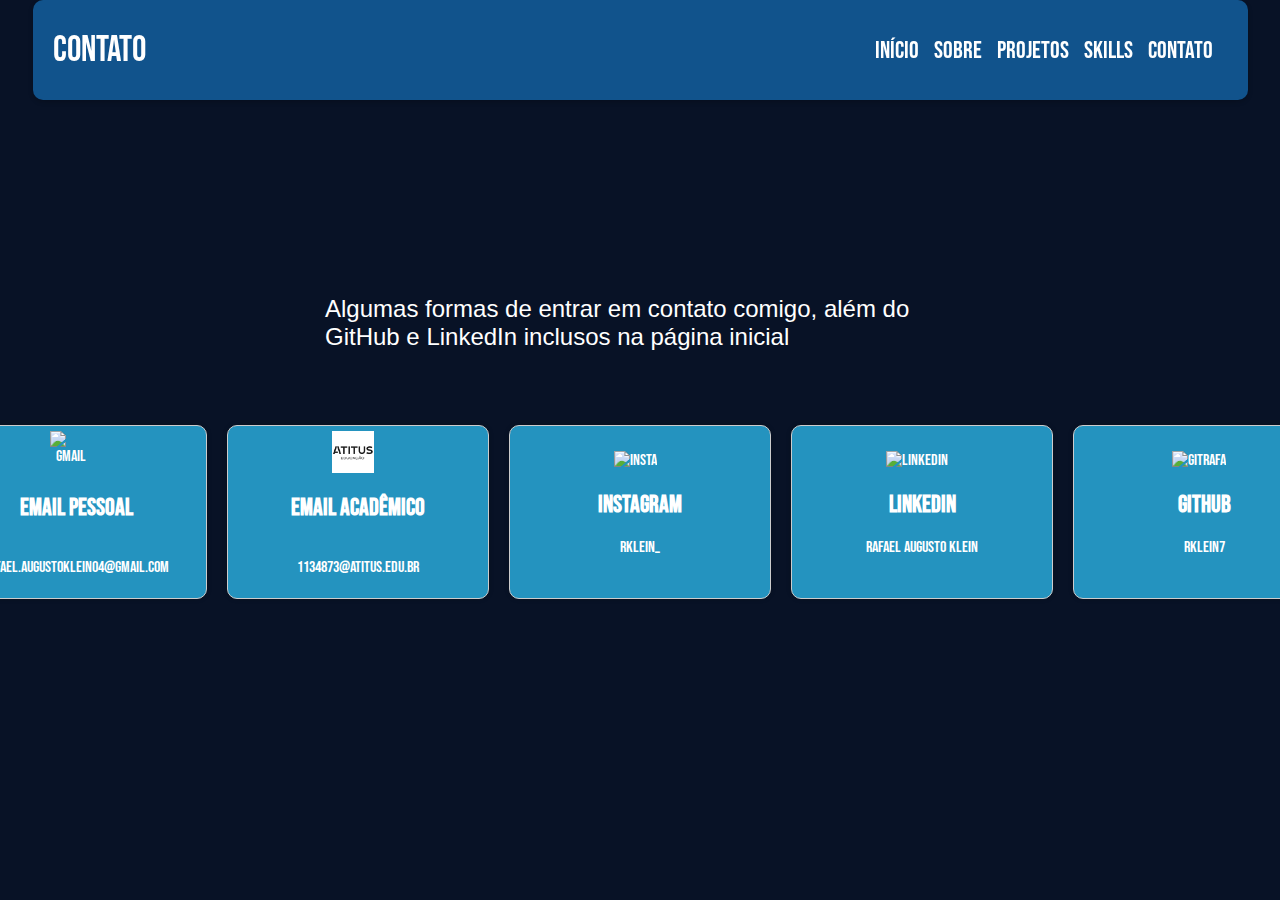
==== Contato.html @ ebf46c1d "Alterando Paleta de cores e modificando contato e projetos" ====
<!DOCTYPE html>
<html lang="pt-br">
<head>
    <meta charset="UTF-8">
    <meta name="viewport" content="width=device-width, initial-scale=1.0">
    <title>Rafael Klein | Personal Site</title>
    <link rel="shortcut icon" href="favicon.ico" type="image/x-icon">
    <link rel="stylesheet" href="assets/style.css">
    <link rel="preconnect" href="https://fonts.googleapis.com">
    <link rel="preconnect" href="https://fonts.gstatic.com" crossorigin>
    <link href="https://fonts.googleapis.com/css2?family=Bebas+Neue&display=swap" rel="stylesheet">
</head>
<body>
    <div class="conteudo-header">
        <header>
            <div class="logo">
                
                <a href="file:///C:/Users/Rafael/Desktop/Projetos/ATITUS/FRONT/Projeto%20Portfolio/Contato.html">CONTATO</a>
            </div>
            <nav id="nav">
                <ul>
                    <li><a href="file:///C:/Users/Rafael/Desktop/Projetos/ATITUS/FRONT/Projeto%20Portfolio/Home.html">INÍCIO</a></li>
                    <li><a href="file:///C:/Users/Rafael/Desktop/Projetos/ATITUS/FRONT/Projeto%20Portfolio/Sobre.html">SOBRE</a></li>
                    <li><a href="file:///C:/Users/Rafael/Desktop/Projetos/ATITUS/FRONT/Projeto%20Portfolio/Projetos.html">PROJETOS</a></li>
                    <li><a href="file:///C:/Users/Rafael/Desktop/Projetos/ATITUS/FRONT/Projeto%20Portfolio/Skills.html">SKILLS</a></li>
                    <li><a href="file:///C:/Users/Rafael/Desktop/Projetos/ATITUS/FRONT/Projeto%20Portfolio/Contato.html">CONTATO</a></li>
                </ul>
            </nav>
        </header>
    </div>
    <div class="containerzao">
        <div class = "apresentacaoContato">
            <p>Algumas formas de entrar em contato comigo, além do GitHub e LinkedIn inclusos na página inicial</p>

        </div>
        <div class="contatoContainer">
            <div class="contato">
                
                    <img src="images/gmail.png" alt="gmail">
                    <h2>Email Pessoal</h2>
                    <p>rafael.augustoklein04@gmail.com</p>
                
            </div>
            <div class="contato">
                
                    <img src="images/atitus.png" alt="gmailatitus">
                    <h2>Email Acadêmico</h2>
                    <p>1134873@atitus.edu.br</p>
                
            </div>
            <div class="contato">
                <a href="https://www.instagram.com/rklein_" target="_blank">
                    <img src="images/instagram.png" alt="insta">
                    <h2>Instagram</h2>
                    <p>rklein_</p>
                </a>
            </div>

            <div class="contato">
                <a href="https://br.linkedin.com/in/rafael-augusto-klein-0a9770268" target="_blank">
                    <img src="images/linkedin.png" alt="linkedin">
                    <h2>LinkedIn</h2>
                    <p>Rafael Augusto Klein</p>
                </a>
            </div>

            <div class="contato">
                <a href="https://github.com/rklein7" target="_blank">
                    <img src="images/github.png" alt="gitRafa">
                    <h2>GitHub</h2>
                    <p>rklein7</p>
                </a>
            </div>
            
            
          </div>
          
    </div>
</body>
</html>
---- assets/style.css ----
:root {
  --primary-background-color: #081226;
  --header-background-color: #11538C;
  --header-text-color: white;
  --font-family: 'Bebas Neue', sans-serif;
}


body {
  margin: 0;
  padding: 0;
  display: flex;
  align-items: center;
  justify-content: center;
  min-height: 100vh;
  background-color: var(--primary-background-color);
}


.conteudo-header {
  position: fixed;
  width: 100%;
  top: 0;
  left: 0;
  z-index: 99;
}

.conteudo-header header {
  height: 70px;
  max-width: 1175px;
  margin: 0 auto;
  display: flex;
  justify-content: space-between;
  align-items: center;
  padding: 15px 20px;
  background-color: var(--header-background-color);
  box-shadow: 0 2px 5px rgba(0, 0, 0, 0.2);
  border-radius: 10px;
}

.conteudo-header header .logo a {
  font-family: var(--font-family);
  font-size: 36px;
  color: var(--header-text-color);
  text-decoration: none;
}

.conteudo-header header ul {
  list-style: none;
  margin: 0;
  display: flex;
}

.conteudo-header header ul li {
  margin-right: 15px;
}

.conteudo-header header nav ul li a {
  font-family: var(--font-family);
  text-decoration: none;
  font-size: 20px;
  color: var(--header-text-color);
  transition: color 0.3s, font-size 0.3s;
}

.conteudo-header header nav ul li a:hover {
  color: rgb(39, 15, 63);
  font-size: 21px;
}

.apresentacaoHome {
  font-family: var(--font-family);
  color: white;
  font-size: 20px;
  text-align: center;
  display: flex;
  align-items: center;
  justify-content: center;
}

.linksContainer {
  display: flex; 
  justify-content: center; 
  gap: 20px;
}

.link img {
  border: none;
  padding-right: 20px; 
  height: 60px;
  width: 60px;
  justify-content: center;
}


.apresentacaoHome a {
  text-decoration: none;
  font-family: var(--font-family);
  font-size: 20px;
  color: white;
  transition: transform 0.3s; 
}


.link img:hover {
  height: 70px;
  width: 70px;
}


.link {
  background-color: var(--primary-background-color);
  border: 1px solid var(--primary-background-color);
  font-family: var(--font-family);
  border-radius: 10px;
  padding: 0px;
  align-items: center;
  text-align: center;
  box-shadow: 0 0 5px rgba(0, 0, 0, 0.2);
  width: 45px;
  color: white;
  display: flex;
  flex-direction: column;
  justify-content: center;
  transition: background-color 0.3s;
}


.containerzao {
  font-family: var(--font-family);
  color: var(--header-text-color);
  display: flex;
  flex-direction: column;
  align-items: center;
  justify-content: center;
  width: 100%;
  max-width: 1000px;
  background-color: var(--primary-background-color);
  padding: 20px;
  border: none;
  border-radius: 0;
  box-shadow: none;
}

.h1Sobre {
  font-family: var(--font-family);
  font-size: 24px; 
  color: var(--header-text-color);
  text-decoration: none;
  text-align: center; 
  margin-top: 80px; 
}

.apresentacaoSobre {
  font-family: 'PT Sans', sans-serif;
  display: flex;
  flex-direction: column;
  font-size: x-large;
  width: 80%;
  padding-left: 20px;
  background-color: var(--primary-background-color);
  margin-bottom: 20px;
}

.containerImagem {
  font-family: 'PT Sans', sans-serif;
  display: flex;
  align-items: center;
  justify-content: center;
  height: 35vh;
  width: 35%;
  max-width: 1000px;
  background-color: var(--primary-background-color);
  padding: 20px;
  border: none;
  border-radius: 0;
  position: relative;
  z-index: 1;
  margin-top: 0; 
}

.containerImagem img {
  max-width: 100%; 
  max-height: 100%; 
  border: 3px solid #2493BF;
}

.container1 {
  display: flex;
  align-items: center;
  justify-content: center;
  height: 30vh;
  width: 90%;
  max-width: 900px;
  background-color: white;
  padding: 20px;
  border-radius: 10px;
  box-shadow: 0 0 10px rgba(0, 0, 0, 0.2);
  text-align: center;
}

.column1 {
  width: 100%;
  font-family: var(--font-family);
  padding-bottom: 215px;
  font-size: 14px;
  color: var(--primary-background-color);
}


#nav ul {
  list-style: none;
  display: flex;
}

#nav li {
  margin-right: 15px;
}

#nav a {
  text-decoration: none;
  color: var(--header-text-color);
  transition: color 0.3s, font-size 0.3s;
  font-size: 24px;
}

#nav a:hover {
  color: black;
  font-size: 26px;
}

.conteudo {
  display: flex;
  flex-direction: column;
  align-items: center;
}

.interesses-container {
  display: flex;
  justify-content: center;
  gap: 20px; 
}

.interesse {
  background-color: #2493BF;
  border: 1px solid #ccc;
  border-radius: 10px;
  padding: 15px;
  align-items: center;
  text-align: center;
  box-shadow: 0 0 5px rgba(0, 0, 0, 0.2);
  width: 240px;
  color: white;
  display: flex;
  flex-direction: column;
  justify-content: center; 
  transition: background-color 0.3s;
}

.interesse img {
  height: 42px; 
  width: 42px; 
  margin-right: 10px; 
}

.interesse:hover {
  background-color: rgb(141, 250, 250); 
  color: black;
  transform: scale(1.1); 

}

.infosPessoais {
  background-color: var(--primary-background-color);
  text-align: center;
  padding: 20px;
  margin-bottom: 45px;
  border-radius: 5px;
  display: flex;
  justify-content: space-between;
  width: 300px; 
}

.info {
  text-align: left;
}

.info h3 {
  text-align: center;
  margin: 0;
  color: white
}

.info p {
  text-align: center;
  font-size: medium;
  margin: 0;
  color: grey
}

.projetosContainer{
  display: flex;
  justify-content: center;
  gap: 20px; 
  padding-bottom: 30px;
}

.projeto{
  background-color:#2493BF;
  border: 1px solid #ccc;
  border-radius: 10px;
  padding: 5px;
  align-items: center;
  text-align: center;
  box-shadow: 0 0 5px rgba(0, 0, 0, 0.2);
  width: 240px;
  color: white;
  display: flex;
  flex-direction: column;
  justify-content: center;
  transition: background-color 0.3s;

}

.projeto img {
  height: 150px; 
  width: 200px; 
  margin-top: 10px;
}

.apresentacaoProjetos {
  font-family: 'PT Sans', sans-serif;
  display: flex;
  padding-top: 50px;
  flex-direction: column;
  font-size: x-large;
  width: 65%;
  padding-left: 20px;
  background-color: var(--primary-background-color);
  margin-bottom: 20px;
}

.skillsContainer {
  display: flex;
  justify-content: center;
  gap: 20px; 
  padding-bottom: 30px;
}

.apresentacaoSkill {
  font-family: 'PT Sans', sans-serif;
  display: flex;
  padding-top: 50px;
  flex-direction: column;
  font-size: x-large;
  width: 65%;
  padding-left: 20px;
  background-color: var(--primary-background-color);
  margin-bottom: 20px;
}

.skillsContainer:nth-child(1) {
  flex-direction: row; 
}

.skillsContainer:nth-child(2) {
  flex-direction: row; 
}

.skill img {
  height: 42px; 
  width: 42px; 
  margin-right: 10px; 
}

.skill:hover {
  background-color: rgb(141, 250, 250); 
  color: black;
  transform: scale(1.1); 

}

.skill {
  background-color: #2493BF;
  border: 1px solid #ccc;
  border-radius: 10px;
  padding: 5px;
  align-items: center;
  text-align: center;
  box-shadow: 0 0 5px rgba(0, 0, 0, 0.2);
  width: 240px;
  color: white;
  display: flex;
  flex-direction: column;
  justify-content: center;
  transition: background-color 0.3s;
}

.apresentacaoContato {
  font-family: 'PT Sans', sans-serif;
  display: flex;
  padding-top: 0px;
  flex-direction: column;
  font-size: x-large;
  width: 65%;
  padding-left: 20px;
  background-color: var(--primary-background-color);
  margin-bottom: 50px;
}

.contatoContainer {
  display: flex;
  justify-content: center;
  gap: 20px; 
  padding-bottom: 30px;
}

.contato img {
  height: 42px; 
  width: 42px; 
  margin-right: 10px; 
}

.contato:hover {
  background-color: rgb(141, 250, 250); 
  color: black;
  transform: scale(1.1); 

}



.contato {
  background-color: #2493BF;
  border: 1px solid #ccc;
  border-radius: 10px;
  padding: 5px;
  align-items: center;
  text-align: center;
  box-shadow: 0 0 5px rgba(0, 0, 0, 0.2);
  width: 250px;
  color: white;
  display: flex;
  flex-direction: column;
  justify-content: center;
  transition: background-color 0.3s;
}

.contato a {
  text-decoration: none;
  color: white ;

}

.contato a:hover {
  color: black;
}
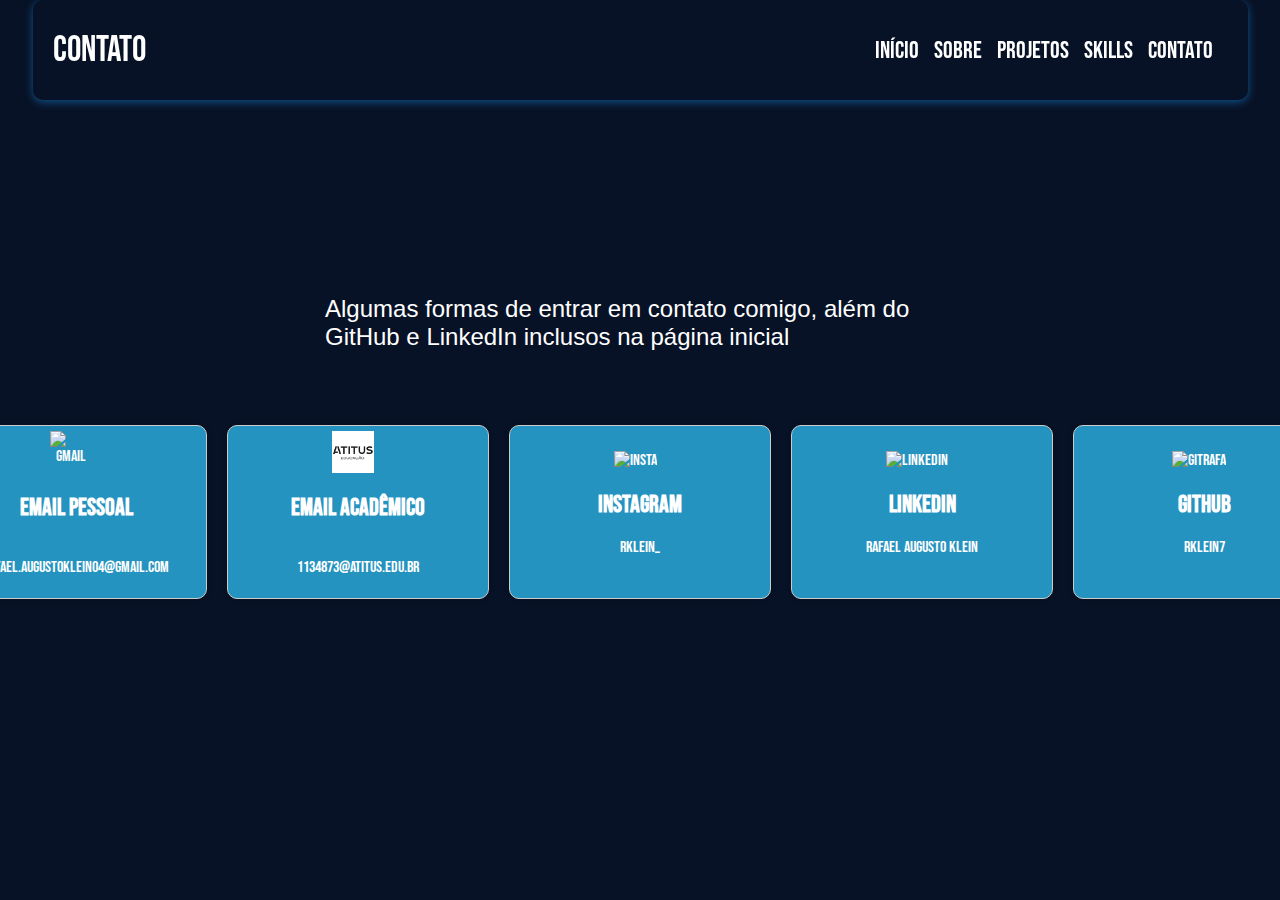
==== commit 92bc8123: "Ajustando cores e organizando CSS" ====
--- a/Contato.html
+++ b/Contato.html
@@ -76,5 +76,17 @@
           </div>
           
     </div>
+
+    <!--
+        <footer>
+            <div class="conteudoFooter">
+                <p>Direitos autorais &copy; 2023 Rafael Klein</p>
+                <p>Entre em contato:</p>
+                <div class = "emails">
+                    <p><b>Email Pessoal :</b> rafael.augustoklein04@gmail.com</p>
+                </div>
+                
+            </div>
+        </footer>-->
 </body>
 </html>--- a/assets/style.css
+++ b/assets/style.css
@@ -1,6 +1,8 @@
+/*---------------------------------- INFOS GENÉRICAS ----------------------------------*/
+
 :root {
   --primary-background-color: #081226;
-  --header-background-color: #11538C;
+  --header-background-color: #081226;
   --header-text-color: white;
   --font-family: 'Bebas Neue', sans-serif;
 }
@@ -34,7 +36,7 @@
   align-items: center;
   padding: 15px 20px;
   background-color: var(--header-background-color);
-  box-shadow: 0 2px 5px rgba(0, 0, 0, 0.2);
+  box-shadow: 0 2px 8px #11538C;
   border-radius: 10px;
 }
 
@@ -64,10 +66,102 @@
 }
 
 .conteudo-header header nav ul li a:hover {
-  color: rgb(39, 15, 63);
+  color: #11538C;
   font-size: 21px;
 }
 
+.containerzao {
+  font-family: var(--font-family);
+  color: var(--header-text-color);
+  display: flex;
+  flex-direction: column;
+  align-items: center;
+  justify-content: center;
+  width: 100%;
+  max-width: 1000px;
+  background-color: var(--primary-background-color);
+  padding: 20px;
+  border: none;
+  border-radius: 0;
+  box-shadow: none;
+}
+
+/*---------------------------------- HEADER ----------------------------------*/
+
+.conteudo-header {
+  position: fixed;
+  width: 100%;
+  top: 0;
+  left: 0;
+  z-index: 99;
+}
+
+.conteudo-header header {
+  height: 70px;
+  max-width: 1175px;
+  margin: 0 auto;
+  display: flex;
+  justify-content: space-between;
+  align-items: center;
+  padding: 15px 20px;
+  background-color: var(--header-background-color);
+  box-shadow: 0 2px 8px #11538C;
+  border-radius: 10px;
+}
+
+.conteudo-header header .logo a {
+  font-family: var(--font-family);
+  font-size: 36px;
+  color: var(--header-text-color);
+  text-decoration: none;
+}
+
+.conteudo-header header ul {
+  list-style: none;
+  margin: 0;
+  display: flex;
+}
+
+.conteudo-header header ul li {
+  margin-right: 15px;
+}
+
+.conteudo-header header nav ul li a {
+  font-family: var(--font-family);
+  text-decoration: none;
+  font-size: 20px;
+  color: var(--header-text-color);
+  transition: color 0.3s, font-size 0.3s;
+}
+
+.conteudo-header header nav ul li a:hover {
+  color: #11538C;
+  font-size: 21px;
+}
+
+#nav ul {
+  list-style: none;
+  display: flex;
+}
+
+#nav li {
+  margin-right: 15px;
+}
+
+#nav a {
+  text-decoration: none;
+  color: var(--header-text-color);
+  transition: color 0.3s, font-size 0.3s;
+  font-size: 24px;
+}
+
+#nav a:hover {
+  color: #11538C;
+  font-size: 26px;
+}
+
+/*---------------------------------- INICIO ----------------------------------*/
+
 .apresentacaoHome {
   font-family: var(--font-family);
   color: white;
@@ -78,7 +172,20 @@
   justify-content: center;
 }
 
+.apresentacaoEscritaHome{
+  padding: 50px;
+  padding-bottom: 50px;
+  font-family: var(--font-family);
+  color: white;
+  font-size: 20px;
+  text-align: center;
+  display: flex;
+  align-items: center;
+  justify-content: center;
+}
+
 .linksContainer {
+  padding-top: 30px;
   display: flex; 
   justify-content: center; 
   gap: 20px;
@@ -125,22 +232,7 @@
   transition: background-color 0.3s;
 }
 
-
-.containerzao {
-  font-family: var(--font-family);
-  color: var(--header-text-color);
-  display: flex;
-  flex-direction: column;
-  align-items: center;
-  justify-content: center;
-  width: 100%;
-  max-width: 1000px;
-  background-color: var(--primary-background-color);
-  padding: 20px;
-  border: none;
-  border-radius: 0;
-  box-shadow: none;
-}
+/*---------------------------------- SOBRE ----------------------------------*/
 
 .h1Sobre {
   font-family: var(--font-family);
@@ -185,56 +277,24 @@
   border: 3px solid #2493BF;
 }
 
-.container1 {
-  display: flex;
-  align-items: center;
-  justify-content: center;
-  height: 30vh;
-  width: 90%;
-  max-width: 900px;
-  background-color: white;
-  padding: 20px;
-  border-radius: 10px;
-  box-shadow: 0 0 10px rgba(0, 0, 0, 0.2);
-  text-align: center;
-}
-
-.column1 {
-  width: 100%;
-  font-family: var(--font-family);
-  padding-bottom: 215px;
-  font-size: 14px;
-  color: var(--primary-background-color);
-}
-
-
-#nav ul {
-  list-style: none;
-  display: flex;
-}
-
-#nav li {
-  margin-right: 15px;
-}
-
-#nav a {
-  text-decoration: none;
-  color: var(--header-text-color);
-  transition: color 0.3s, font-size 0.3s;
-  font-size: 24px;
-}
-
-#nav a:hover {
-  color: black;
-  font-size: 26px;
-}
-
 .conteudo {
   display: flex;
   flex-direction: column;
   align-items: center;
 }
 
+.interessesPessoais{
+  font-family: var(--font-family);
+  text-align: center;
+  display: flex;
+  flex-direction: column;
+  font-size: x-large;
+  width: 80%;
+  padding-left: 20px;
+  background-color: var(--primary-background-color);
+  margin-bottom: 20px;
+}
+
 .interesses-container {
   display: flex;
   justify-content: center;
@@ -242,13 +302,12 @@
 }
 
 .interesse {
-  background-color: #2493BF;
-  border: 1px solid #ccc;
+  background-color: var(--primary-background-color);
+  border: 1px solid var(--primary-background-color);
   border-radius: 10px;
   padding: 15px;
   align-items: center;
   text-align: center;
-  box-shadow: 0 0 5px rgba(0, 0, 0, 0.2);
   width: 240px;
   color: white;
   display: flex;
@@ -298,6 +357,8 @@
   color: grey
 }
 
+/*---------------------------------- PROJETOS ----------------------------------*/
+
 .projetosContainer{
   display: flex;
   justify-content: center;
@@ -340,6 +401,8 @@
   margin-bottom: 20px;
 }
 
+/*---------------------------------- SKILLS ----------------------------------*/
+
 .skillsContainer {
   display: flex;
   justify-content: center;
@@ -368,8 +431,8 @@
 }
 
 .skill img {
-  height: 42px; 
-  width: 42px; 
+  height: 50px; 
+  width: 50px; 
   margin-right: 10px; 
 }
 
@@ -381,20 +444,21 @@
 }
 
 .skill {
-  background-color: #2493BF;
-  border: 1px solid #ccc;
+  background-color: var(--primary-background-color);
+  border: 1px solid var(--primary-background-color);
   border-radius: 10px;
   padding: 5px;
   align-items: center;
-  text-align: center;
-  box-shadow: 0 0 5px rgba(0, 0, 0, 0.2);
-  width: 240px;
+  text-align: center;  width: 240px;
   color: white;
   display: flex;
   flex-direction: column;
   justify-content: center;
   transition: background-color 0.3s;
-}
+  margin-top: 30px;
+}
+
+/*---------------------------------- CONTATO ----------------------------------*/
 
 .apresentacaoContato {
   font-family: 'PT Sans', sans-serif;
@@ -428,8 +492,6 @@
 
 }
 
-
-
 .contato {
   background-color: #2493BF;
   border: 1px solid #ccc;
@@ -454,4 +516,36 @@
 
 .contato a:hover {
   color: black;
-}+}
+
+/*---------------------------------- FOOTER ----------------------------------*/
+
+footer {
+  padding-top: 150px;
+  font-family: var(--font-family);
+  position: relative;
+  bottom: 0;
+  left: 0;
+  width: 100%;
+  background-color: #000;
+  color: white;
+  text-align: center;
+  height: 160px; 
+  padding: 0;
+}
+
+.conteudoFooter {
+  display: flex;
+  flex-direction: column; 
+  justify-content: center; 
+  align-items: center; 
+}
+
+.emails {
+  display: flex;
+  flex-direction: column; 
+  margin-left: 10px; 
+}
+
+
+
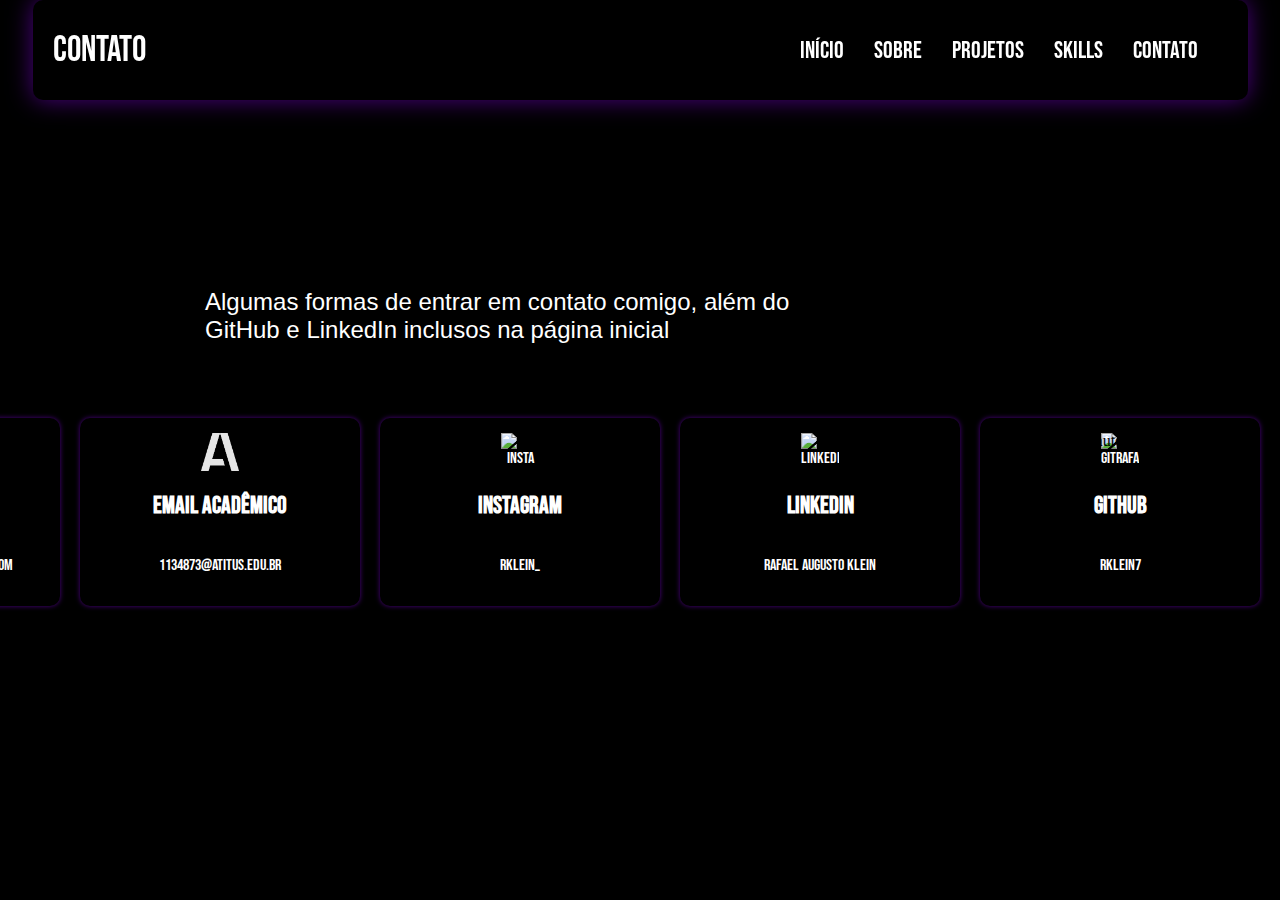
==== commit f85cd4df: "ajustando configuração do footer e adicionando javascript" ====
--- a/Contato.html
+++ b/Contato.html
@@ -48,45 +48,39 @@
                     <p>1134873@atitus.edu.br</p>
                 
             </div>
-            <div class="contato">
-                <a href="https://www.instagram.com/rklein_" target="_blank">
+            <a href="https://www.instagram.com/rklein_" target="_blank">
+                <div class="contato">
                     <img src="images/instagram.png" alt="insta">
                     <h2>Instagram</h2>
                     <p>rklein_</p>
-                </a>
+                
             </div>
+            </a>
 
-            <div class="contato">
-                <a href="https://br.linkedin.com/in/rafael-augusto-klein-0a9770268" target="_blank">
+            <a href="https://br.linkedin.com/in/rafael-augusto-klein-0a9770268" target="_blank">
+                <div class="contato">
                     <img src="images/linkedin.png" alt="linkedin">
                     <h2>LinkedIn</h2>
                     <p>Rafael Augusto Klein</p>
-                </a>
-            </div>
-
-            <div class="contato">
-                <a href="https://github.com/rklein7" target="_blank">
-                    <img src="images/github.png" alt="gitRafa">
+                </div>
+            </a>
+            <a href="https://github.com/rklein7" target="_blank">
+                <div class="contato">
+                    <img src="images/githubDesk.png" alt="gitRafa">
                     <h2>GitHub</h2>
                     <p>rklein7</p>
-                </a>
-            </div>
-            
+                </div>
+            </a>    
             
           </div>
           
     </div>
 
-    <!--
-        <footer>
+    
+        
             <div class="conteudoFooter">
                 <p>Direitos autorais &copy; 2023 Rafael Klein</p>
-                <p>Entre em contato:</p>
-                <div class = "emails">
-                    <p><b>Email Pessoal :</b> rafael.augustoklein04@gmail.com</p>
-                </div>
-                
             </div>
-        </footer>-->
+        
 </body>
 </html>--- a/assets/style.css
+++ b/assets/style.css
@@ -1,12 +1,32 @@
+
+
+
 /*---------------------------------- INFOS GENÉRICAS ----------------------------------*/
 
 :root {
-  --primary-background-color: #081226;
-  --header-background-color: #081226;
+  --primary-background-color: black;
+  --header-background-color:black;
   --header-text-color: white;
   --font-family: 'Bebas Neue', sans-serif;
 }
 
+/* #081226 */
+
+.digitando::after{
+  content: " |";
+  margin-left: 5px;
+  opacity: 1;
+  animation: pisca 0.9s infinite;
+}
+
+@keyframes pisca {
+  from{
+    opacity: 1;
+  }
+  to {
+    opacity: 0;
+  }
+}
 
 body {
   margin: 0;
@@ -29,14 +49,14 @@
 
 .conteudo-header header {
   height: 70px;
-  max-width: 1175px;
+  max-width: 100%;
   margin: 0 auto;
   display: flex;
   justify-content: space-between;
   align-items: center;
   padding: 15px 20px;
   background-color: var(--header-background-color);
-  box-shadow: 0 2px 8px #11538C;
+  box-shadow: 0 2px 8px indigo;
   border-radius: 10px;
 }
 
@@ -66,7 +86,7 @@
 }
 
 .conteudo-header header nav ul li a:hover {
-  color: #11538C;
+  color: indigo;
   font-size: 21px;
 }
 
@@ -105,7 +125,7 @@
   align-items: center;
   padding: 15px 20px;
   background-color: var(--header-background-color);
-  box-shadow: 0 2px 8px #11538C;
+  box-shadow: 0 0 25px indigo ;
   border-radius: 10px;
 }
 
@@ -132,10 +152,11 @@
   font-size: 20px;
   color: var(--header-text-color);
   transition: color 0.3s, font-size 0.3s;
+  margin-right: 15px;
 }
 
 .conteudo-header header nav ul li a:hover {
-  color: #11538C;
+  color: indigo;
   font-size: 21px;
 }
 
@@ -156,8 +177,8 @@
 }
 
 #nav a:hover {
-  color: #11538C;
-  font-size: 26px;
+  color: indigo;
+  font-size: 28px;
 }
 
 /*---------------------------------- INICIO ----------------------------------*/
@@ -165,7 +186,7 @@
 .apresentacaoHome {
   font-family: var(--font-family);
   color: white;
-  font-size: 20px;
+  font-size: 30px;
   text-align: center;
   display: flex;
   align-items: center;
@@ -174,14 +195,15 @@
 
 .apresentacaoEscritaHome{
   padding: 50px;
-  padding-bottom: 50px;
-  font-family: var(--font-family);
-  color: white;
-  font-size: 20px;
-  text-align: center;
-  display: flex;
-  align-items: center;
-  justify-content: center;
+  padding-bottom: 25px;
+  font-family: var(--font-family);
+  color: white;
+  font-size: 25px;
+  text-align: center;
+  display: flex;
+  align-items: center;
+  justify-content: center;
+  width: 95%;
 }
 
 .linksContainer {
@@ -193,7 +215,8 @@
 
 .link img {
   border: none;
-  padding-right: 20px; 
+  padding-right: 30px; 
+  padding-left: 30px;
   height: 60px;
   width: 60px;
   justify-content: center;
@@ -274,7 +297,8 @@
 .containerImagem img {
   max-width: 100%; 
   max-height: 100%; 
-  border: 3px solid #2493BF;
+  box-shadow: 0 0 10px indigo ;
+  border-radius: 5px;
 }
 
 .conteudo {
@@ -303,27 +327,28 @@
 
 .interesse {
   background-color: var(--primary-background-color);
-  border: 1px solid var(--primary-background-color);
-  border-radius: 10px;
-  padding: 15px;
-  align-items: center;
-  text-align: center;
-  width: 240px;
+  box-shadow: 0 0 10px indigo ;
+  border-radius: 5px;
+  padding: 20px;
+  align-items: center;
+  text-align: center;
+  font-size: medium;
+  width: 230px;
   color: white;
   display: flex;
   flex-direction: column;
   justify-content: center; 
   transition: background-color 0.3s;
+  margin-bottom: 40px;
 }
 
 .interesse img {
   height: 42px; 
   width: 42px; 
-  margin-right: 10px; 
 }
 
 .interesse:hover {
-  background-color: rgb(141, 250, 250); 
+  background-color: indigo; 
   color: black;
   transform: scale(1.1); 
 
@@ -333,7 +358,7 @@
   background-color: var(--primary-background-color);
   text-align: center;
   padding: 20px;
-  margin-bottom: 45px;
+  margin-bottom: 35px;
   border-radius: 5px;
   display: flex;
   justify-content: space-between;
@@ -360,6 +385,7 @@
 /*---------------------------------- PROJETOS ----------------------------------*/
 
 .projetosContainer{
+  text-decoration: var(--primary-background-color);
   display: flex;
   justify-content: center;
   gap: 20px; 
@@ -367,13 +393,14 @@
 }
 
 .projeto{
-  background-color:#2493BF;
-  border: 1px solid #ccc;
+  text-decoration: none;
+  background-color: black;
+  text-decoration: none;
   border-radius: 10px;
-  padding: 5px;
-  align-items: center;
-  text-align: center;
-  box-shadow: 0 0 5px rgba(0, 0, 0, 0.2);
+  padding: 10px;
+  align-items: center;
+  text-align: center;
+  box-shadow: 0 0 10px indigo ;
   width: 240px;
   color: white;
   display: flex;
@@ -383,13 +410,55 @@
 
 }
 
+.projeto:hover {
+  background-color: indigo; 
+  color: black;
+  transform: scale(1.1); 
+
+}
+
 .projeto img {
-  height: 150px; 
-  width: 200px; 
+  height: 85px; 
+  width: 85px; 
   margin-top: 10px;
 }
 
 .apresentacaoProjetos {
+  font-family: 'PT Sans', sans-serif;
+  display: flex;
+  padding-top: 20px;
+  flex-direction: column;
+  font-size: x-large;
+  width: 70%;
+  padding-left: 20px;
+  background-color: var(--primary-background-color);
+  margin-bottom: 70px;
+}
+
+.projetosContainer a {
+  text-decoration: none;
+}
+
+.projeto a {
+  color: white;
+  text-decoration: none;
+}
+
+.projeto a :hover{
+  color:#000
+}
+
+
+/*---------------------------------- SKILLS ----------------------------------*/
+
+.skillsContainer {
+  display: flex;
+  justify-content: center;
+  gap: 20px; 
+  padding-bottom: 30px;
+}
+
+.apresentacaoSkill {
   font-family: 'PT Sans', sans-serif;
   display: flex;
   padding-top: 50px;
@@ -399,107 +468,99 @@
   padding-left: 20px;
   background-color: var(--primary-background-color);
   margin-bottom: 20px;
-}
-
-/*---------------------------------- SKILLS ----------------------------------*/
-
-.skillsContainer {
-  display: flex;
-  justify-content: center;
-  gap: 20px; 
-  padding-bottom: 30px;
-}
-
-.apresentacaoSkill {
+  margin-top: 60px;
+}
+
+.skillsContainer:nth-child(1) {
+  flex-direction: row; 
+}
+
+.skillsContainer:nth-child(2) {
+  flex-direction: row; 
+}
+
+.skill img {
+  height: 50px; 
+  width: 50px; 
+}
+
+.skill:hover {
+  background-color: indigo; 
+  color: black;
+  transform: scale(1.1); 
+
+}
+
+.skill {
+  background-color: var(--primary-background-color);
+  box-shadow: 0 0 10px indigo ;
+  border-radius: 10px;
+  padding: 18px;
+  align-items: center;
+  text-align: center;  width: 240px;
+  color: white;
+  display: flex;
+  flex-direction: column;
+  justify-content: center;
+  transition: background-color 0.3s;
+  margin-top: 20px;
+}
+
+.liguagensFerramentas{
+  font-family: var(--font-family);
+  font-size: xx-large;
+  text-align: center;
+  display: flex;
+  flex-direction: column;
+  font-size: x-large;
+  width: 80%;
+  padding-left: 20px;
+  background-color: var(--primary-background-color);
+  margin-bottom: 20px;
+}
+
+
+/*---------------------------------- CONTATO ----------------------------------*/
+
+.apresentacaoContato {
   font-family: 'PT Sans', sans-serif;
   display: flex;
-  padding-top: 50px;
+  padding-top: 0px;
   flex-direction: column;
   font-size: x-large;
   width: 65%;
   padding-left: 20px;
   background-color: var(--primary-background-color);
-  margin-bottom: 20px;
-}
-
-.skillsContainer:nth-child(1) {
-  flex-direction: row; 
-}
-
-.skillsContainer:nth-child(2) {
-  flex-direction: row; 
-}
-
-.skill img {
-  height: 50px; 
-  width: 50px; 
-  margin-right: 10px; 
-}
-
-.skill:hover {
-  background-color: rgb(141, 250, 250); 
+  margin-bottom: 50px;
+}
+
+.contatoContainer {
+  display: flex;
+  justify-content: center;
+  gap: 20px; 
+  padding-bottom: 30px;
+}
+
+.contato img {
+  height: 38px; 
+  width: 38px; 
+}
+
+.contato:hover {
+  background-color: indigo; 
   color: black;
   transform: scale(1.1); 
 
 }
 
-.skill {
-  background-color: var(--primary-background-color);
-  border: 1px solid var(--primary-background-color);
+.contato {
+  background-color: black;
+  box-shadow: 0 0 10px indigo ;
   border-radius: 10px;
-  padding: 5px;
-  align-items: center;
-  text-align: center;  width: 240px;
-  color: white;
-  display: flex;
-  flex-direction: column;
-  justify-content: center;
-  transition: background-color 0.3s;
-  margin-top: 30px;
-}
-
-/*---------------------------------- CONTATO ----------------------------------*/
-
-.apresentacaoContato {
-  font-family: 'PT Sans', sans-serif;
-  display: flex;
-  padding-top: 0px;
-  flex-direction: column;
-  font-size: x-large;
-  width: 65%;
-  padding-left: 20px;
-  background-color: var(--primary-background-color);
-  margin-bottom: 50px;
-}
-
-.contatoContainer {
-  display: flex;
-  justify-content: center;
-  gap: 20px; 
-  padding-bottom: 30px;
-}
-
-.contato img {
-  height: 42px; 
-  width: 42px; 
-  margin-right: 10px; 
-}
-
-.contato:hover {
-  background-color: rgb(141, 250, 250); 
-  color: black;
-  transform: scale(1.1); 
-
-}
-
-.contato {
-  background-color: #2493BF;
-  border: 1px solid #ccc;
-  border-radius: 10px;
-  padding: 5px;
-  align-items: center;
-  text-align: center;
-  box-shadow: 0 0 5px rgba(0, 0, 0, 0.2);
+  padding: 15px;
+  align-items: center;
+  text-align: center;
+  box-shadow: 0 0 5px indigo;
   width: 250px;
   color: white;
   display: flex;
@@ -518,34 +579,35 @@
   color: black;
 }
 
+.contatoContainer a {
+  text-decoration: none;
+}
+
+.contato a {
+  color: white;
+  text-decoration: none;
+}
+
 /*---------------------------------- FOOTER ----------------------------------*/
 
 footer {
-  padding-top: 150px;
-  font-family: var(--font-family);
-  position: relative;
+  font-family: var(--font-family);
+  position: fixed;
   bottom: 0;
   left: 0;
   width: 100%;
-  background-color: #000;
-  color: white;
-  text-align: center;
-  height: 160px; 
-  padding: 0;
+  color: white;
+  text-align: center;
 }
 
 .conteudoFooter {
+  
   display: flex;
   flex-direction: column; 
   justify-content: center; 
   align-items: center; 
 }
 
-.emails {
-  display: flex;
-  flex-direction: column; 
-  margin-left: 10px; 
-}
-
-
-
+
+
+
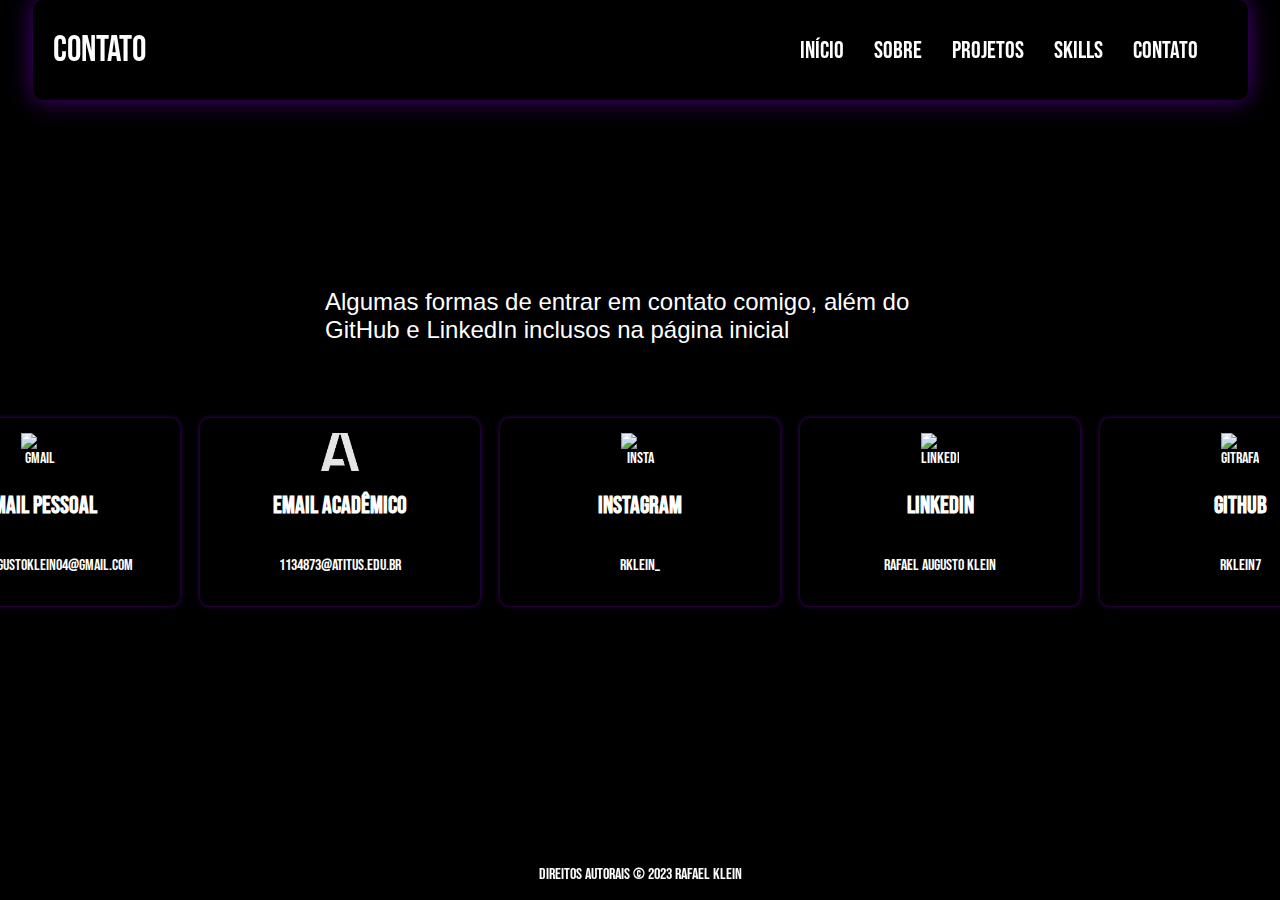
==== commit a03492a7: "alterações nas interações e logos" ====
--- a/Contato.html
+++ b/Contato.html
@@ -77,10 +77,10 @@
     </div>
 
     
-        
-            <div class="conteudoFooter">
-                <p>Direitos autorais &copy; 2023 Rafael Klein</p>
-            </div>
+        <footer>
+            <p>Direitos autorais &copy; 2023 Rafael Klein</p>
+        </footer>
+            
         
 </body>
 </html>--- a/assets/style.css
+++ b/assets/style.css
@@ -255,6 +255,29 @@
   transition: background-color 0.3s;
 }
 
+
+.apresentacaoEscritaHome {
+  /* ... outras propriedades ... */
+
+  transition: transform 1s ease-in-out;
+  transform: translateY(350%);
+}
+
+.apresentacaoEscritaHome.slide-in {
+  transform: translateY(0);
+}
+
+.linksContainer {
+  /* ... outras propriedades ... */
+
+  transition: transform 1s ease-in-out;
+  transform: translateY(-350%);
+}
+
+.linksContainer.slide-in {
+  transform: translateY(0);
+}
+
 /*---------------------------------- SOBRE ----------------------------------*/
 
 .h1Sobre {
@@ -333,7 +356,7 @@
   align-items: center;
   text-align: center;
   font-size: medium;
-  width: 230px;
+  width: 240px;
   color: white;
   display: flex;
   flex-direction: column;
@@ -418,8 +441,8 @@
 }
 
 .projeto img {
-  height: 85px; 
-  width: 85px; 
+  height: 95px; 
+  width: 95px; 
   margin-top: 10px;
 }
 
